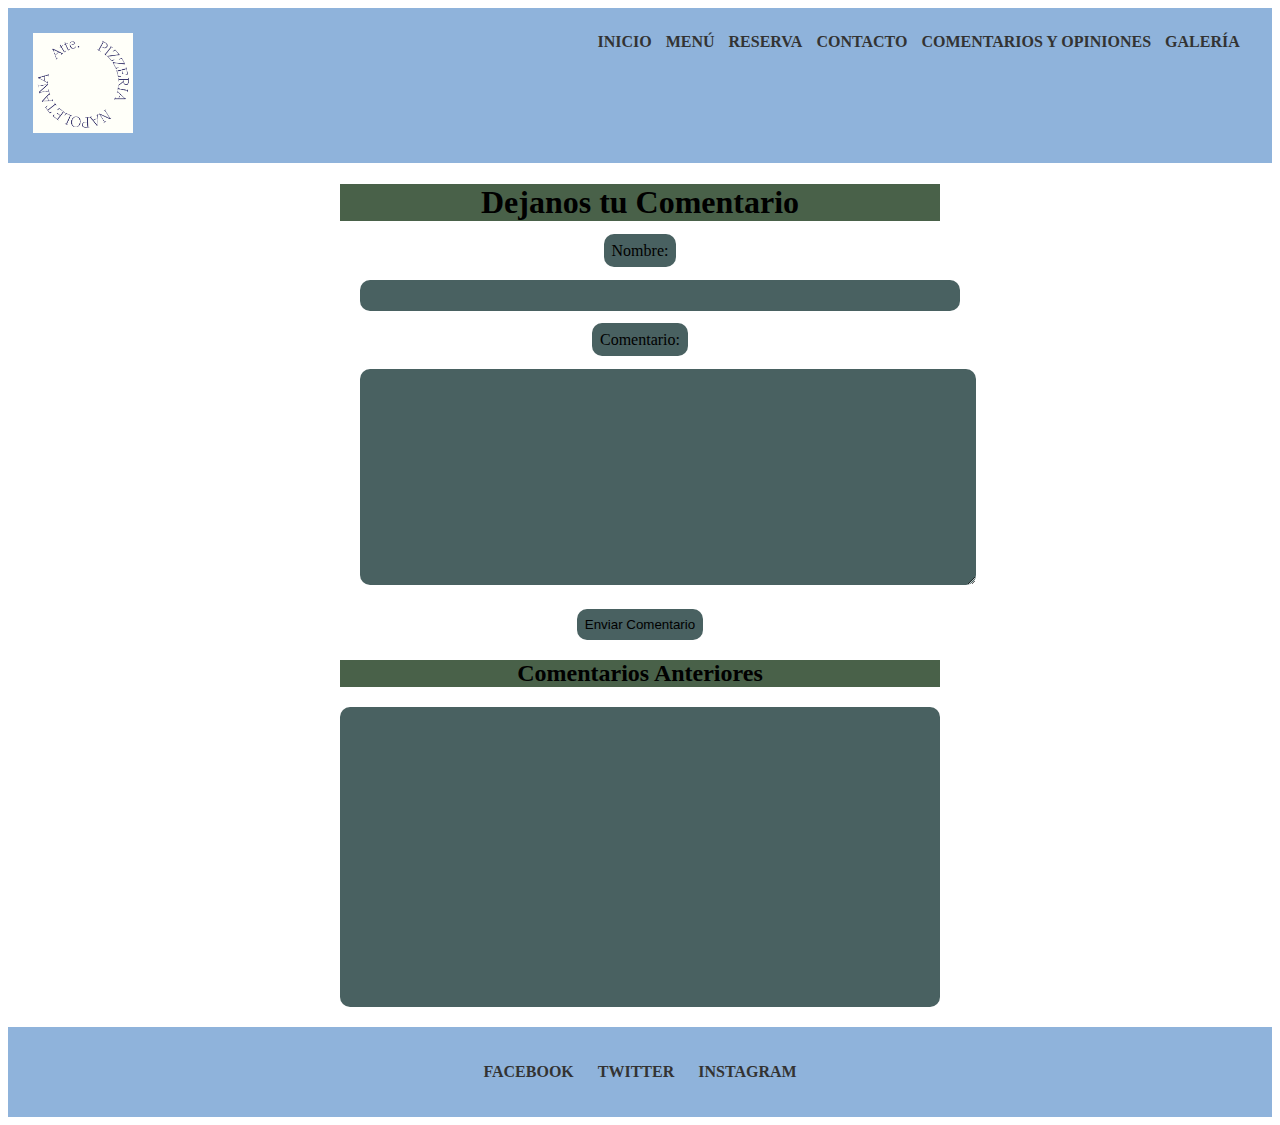
==== pages/comentarios.html @ 78928389 "primer commit" ====
<!DOCTYPE html>
<html lang="es">
<head>
    <meta charset="UTF-8">
    <meta name="viewport" content="width=device-width, initial-scale=1.0">
    <title>Comentarios del Restaurante</title>
    <link rel="stylesheet" href="../css/ejemplo.css"> <!-- Asegúrate de vincular tu archivo CSS aquí -->
</head>
<body>


    
    <header>
        <ul class="container">
            <a href="../index.html" class="logo"> <img src="/img/logo.png" alt="Logo">
            </a>
            <nav class="navbar">
                <ul>
                    <li><a href="../index.html">Inicio</a></li>
                    <li><a href="../pages/menu.html">Menú</a></li>
                    <li> <a href="../pages/reserva.html"> reserva</a> </li>
                    <li><a href="../pages/contacto.html">Contacto</a></li>
                    <li><a href="../pages/comentarios.html">Comentarios y Opiniones</a></li>
                    <li><a href="../pages/galeria.html">Galería</a></li>
                </ul>
            </nav>
        </ul>
    </header>
    


<Main class="main-comentarios"></Main>
<div class="fondo">
    <section class="comentarios">
        <h1 class="label-coment">Dejanos tu Comentario</h1>

        <form id="formulario-comentario">
            <div class="campo">
                <label for="nombre">Nombre:</label>
                <input type="text" id="nombre" name="nombre" required>
            </div>

            <div class="campo">
                <label for="comentario">Comentario:</label>
                <textarea id="comentario" name="comentario" required></textarea>
                <button type="submit">Enviar Comentario</button>
            </div>

          
        </form>
        <h2 class="label-coment">Comentarios Anteriores</h2>
        <div class="comentarios-anteriores">
            
            <!-- Aquí se mostrarían los comentarios anteriores -->
        </div>
        
    </div>
    </section>

    <!-- pie de página -->
    
    <footer>
        <ul class="redes-sociales">
            <li><a href="https://www.facebook.com/p/Atte-Pizzeria-Napoletana-100066646640590/?locale=es_ES" target="_blank">Facebook</a></li>
            <li><a href="enlace-a-tu-twitter" target="_blank">Twitter</a></li>
            <li><a href="https://www.instagram.com/attepizza/?hl=es" target="_blank">Instagram</a></li>
        </ul>
    </footer>
</body>
</html>
---- css/ejemplo.css ----
.bodyindex {
    font-family: Arial, sans-serif;
    margin: 0;
   
}

 /*    estilos del navbar*/
.container { 
    max-width: 100%;
    overflow: hidden;
    margin: 0 auto;
    padding: 2%;
    display: flex;
    justify-content: space-between;
    background-color: #4e88c7a2;
}

.logo img {
     width: 100px; 
    height: 100px; 
}

.navbar ul {
    list-style: none;
    padding: 0;
    display: flex;
}

.navbar li {
    margin: 0 7px;
}

.navbar a {
    text-transform: uppercase;
    text-decoration: none;
    color: #333;
    font-weight: bold;
}

.navbar a:hover {
    color: #ff5733; 
}
/* finzaliza estilo navbar*/






/* estilos footer*/

footer {
    background-color: #4e88c7a2;
    padding: 20px;
    text-align: center;
}

.redes-sociales {
    list-style: none;
    padding: 0;
}

.redes-sociales li {
    display: inline-block;
    margin: 0 10px; /* Espacio entre los íconos de redes sociales */
}

.redes-sociales a {
    text-transform: uppercase;
    font-weight: bold;
    text-decoration: none;
    color: #333; /* Color del texto de las redes sociales */
}


/*finaliza estilo footer*/





  .contenedor-fondo-index  {

    background-image: url(../img/fondo-inicio.jpg); 
    max-width: 100%;
    overflow: hidden; /* El div ocupará todo el ancho disponible */
    height: 100%px; /* altura de la ventana */
    background-color: #333;
    background-size: cover; /* La imagen se ajustará al tamaño del contenedor sin deformarla */
    background-position: center; /* La imagen se centrará en el contenedor */
    padding: 20px;
    display: flex;
    align-items: center;
    justify-content: center;
}
.contenedor-text-index{
    background-color: rgba(24, 54, 54, 0.438);
    width: 80% ;
    height:80% ;
    color: rgb(255, 255, 255);
}

.p-index{
        width: 100%;
        height: 100%;
        text-align: center;
        font-size: 30px;
        line-height: 1.5;
        
    }
    .p-index{
        font-family: 'Montserrat Alternates', sans-serif;
    }
    












/* Aca comienza la parte de contactos*/


.titulocont{
    text-align: center;
    font-size: 30px;
}
.titulocont span{
    color: #ff5733;
}
.containerWrap{
    background-image: url(../img/fondo\ pizzas.jpg);     
}
.containerWrap > *{
    padding: 30px ;
}
.containerWrap{
    display: grid;
    grid-template-columns: 1fr 1fr;
}
 

/* aqui damos color a las 2 secciones de formulario*/
.contactoform {
    background-color: rgba(3, 25, 37, 0.932);
    color: #fff;
}   
.contInfor{
    background-color: #000000dc;
    font-family:Arial, sans-serif;
    color: #fff;
    padding: 10 20px;
   
}
/*--------------------------------------*/


.contactoform form{
    display: grid;  
    grid-template-columns: 1/3; 

} 

.contactoform form button {
    grid-column: span 2
}

/* En esta seccion damos forma los items del formulario*/
.contactoform form button, /* seleccionamos dentro de la clase contactoform al formulario ya todos los elementos que lo pose*/
.contactoform form input,
.contactoform form textarea {
width: 85%;
padding: 18px ;
background: none;
border:none;
border-bottom: 1px solid    #ff5733;
outline: none;      

}
.contactoform form button{
    background-color: blue;
    border: none;
    border-radius: 10px;

}
.contInfor h4, .contInfor ul, .contInfor p {
    text-align: center;
    margin: 0 0 1rem 0;
    list-style: none;
}





















/*aqui comienza todos los estilos de mi seccion de menu*/

.h1-menu{
    text-align: center;
    text-shadow: 0px 3px 10px rgba(92, 79, 204, 0.877);

}
.contenedor {
    display: grid;
    grid-template-columns: 1fr 1fr;
}
.contenedor{

    background-image: url(../img/fondo.jpg); /* Ruta de tu imagen de fondo */
    background-size: cover; /* Ajusta la imagen al tamaño del viewport */
    background-repeat: no-repeat; /* Evita la repetición de la imagen */
    background-attachment: fixed; /* Fija la imagen en su posición */
    color: #fff; /* Color del texto */
   
}


.contenedor p{
    font-size: 18px; /* Tamaño del texto */
    color: white; /* Color del texto */
    text-shadow: 2px 2px 4px red; /* Sombra del texto en rojo */
    

}
.item {
    display: flex;
    justify-content: center; /* Centra horizontalmente */
    align-items: flex-start; /* Alinea en la parte superior */
    flex-direction: column; /* Apila los elementos uno encima del otro */
    text-align: center; /* Centra el texto */
}
.item img {
    max-width: 100%; 
    height: 90px; 
    width: 90px; 
    margin-bottom: 10px; 
}


.contenedor .item{
    text-align: center;
    align-items: center;
  
}
.contenedor .item ul{
    list-style: none;
    background-color: #925b5b77;
    margin: 0;
    display: inline-block;
    
}
.contenedor button{

    padding: 10px 20px;
    font-size: 16px;
    background-color: #007bff4d;
    color: #fff;
    border: none;
    border-radius: 10px;
    cursor: pointer;
    transition: background-color 0.3s, transform 0.2s;
}

.contenedor button :hover {
    background-color: #0056b3;
}

.contenedor button:active {
    transform: scale(0.95);
}








 /*de aqui comienza la seccion de reservas */
 
 .reserva{ background-image: url(../img/pizza-fondo-reserva.jpg);
    background-size: cover; /* Ajusta la imagen al tamaño del viewport */
    background-repeat: no-repeat; /* Evita la repetición de la imagen */
    background-attachment: fixed; /* Fija la imagen en su posición */
    height: 100%;
  

 }

.reserva form label
{
 display: inline;
}

 .reserva form button,
.reserva form input,
.reserva form label
{
    background-color: rgba(24, 54, 54, 0.788);
    border: none;
    outline: none;
}
.sub-reserva{
    background-color: rgba(24, 54, 54, 0.788);
}


 .reserva, .menu {

    padding: 70px;
    margin: 5px;
    border-radius: 10px;
}

label, input {
    display: block;
    margin-bottom: 10px;
    
}

  input {
    padding: 8px;
    width: 100%;
    border: 1px solid #ccc;
    border-radius: 4px;
    box-sizing: border-box;
}

input[type="submit"] {
    border: none;
    cursor: pointer;
}

ul {
    list-style-type: none;
    padding: 0;
}

li {
    margin: 10px 0;
}



/*aqui comienza la seccion de opinion y comentarios*/
.comentarios {
    max-width: 600px;
    margin: 0 auto;
    text-align: center;
    margin-bottom: 20px;
}
.fondo{
    background-image: url(../img/fondo\ comentarios.jpg);
    background-size: cover; /* Ajusta la imagen al tamaño del viewport */
    background-repeat: no-repeat; /* Evita la repetición de la imagen */
    background-attachment: fixed;
}

.campo label{
    display: inline;
}
.campo input,
.campo textarea{

margin: 20px;
}
.campo input,
.campo label,
.campo textarea
{
    background-color: rgba(24, 54, 54, 0.788);
    border: none;
    outline: none;
    width: 100%;
    padding: 8px;
    border-radius: 10px;
}

.campo textarea{
    width: 600px;
    height: 200px;
}

 .campo button{
    background-color: rgba(24, 54, 54, 0.788);
    border: none;
    outline: none;
    border-radius: 10px;
    padding: 8px;
    cursor: pointer;
    
 }
 .comentarios-anteriores{ width: 650 px; 
    height: 300px;
    background-color: rgba(24, 54, 54, 0.788); 
    border-radius: 10px; 

 }
 .label-coment{
    background-color: rgba(24, 54, 24, 0.788); 
 }




 /*aqui comienza la seccio nde galeria*/

 .card-img-top:hover {
    transform: scale(1.3); 
    z-index: 1;
}


.card {
    max-width: 600px; /* Establece el ancho máximo del contenedor */
}

.card-img-top {
    max-width: 100%; /* Las imágenes no superarán el ancho del contenedor */
    height: auto; /* Permite mantener la proporción de aspecto de la imagen */
}




 @media screen and (max-width: 600px) {
    .containerWrap{
        display: block;
    }
        
    
}
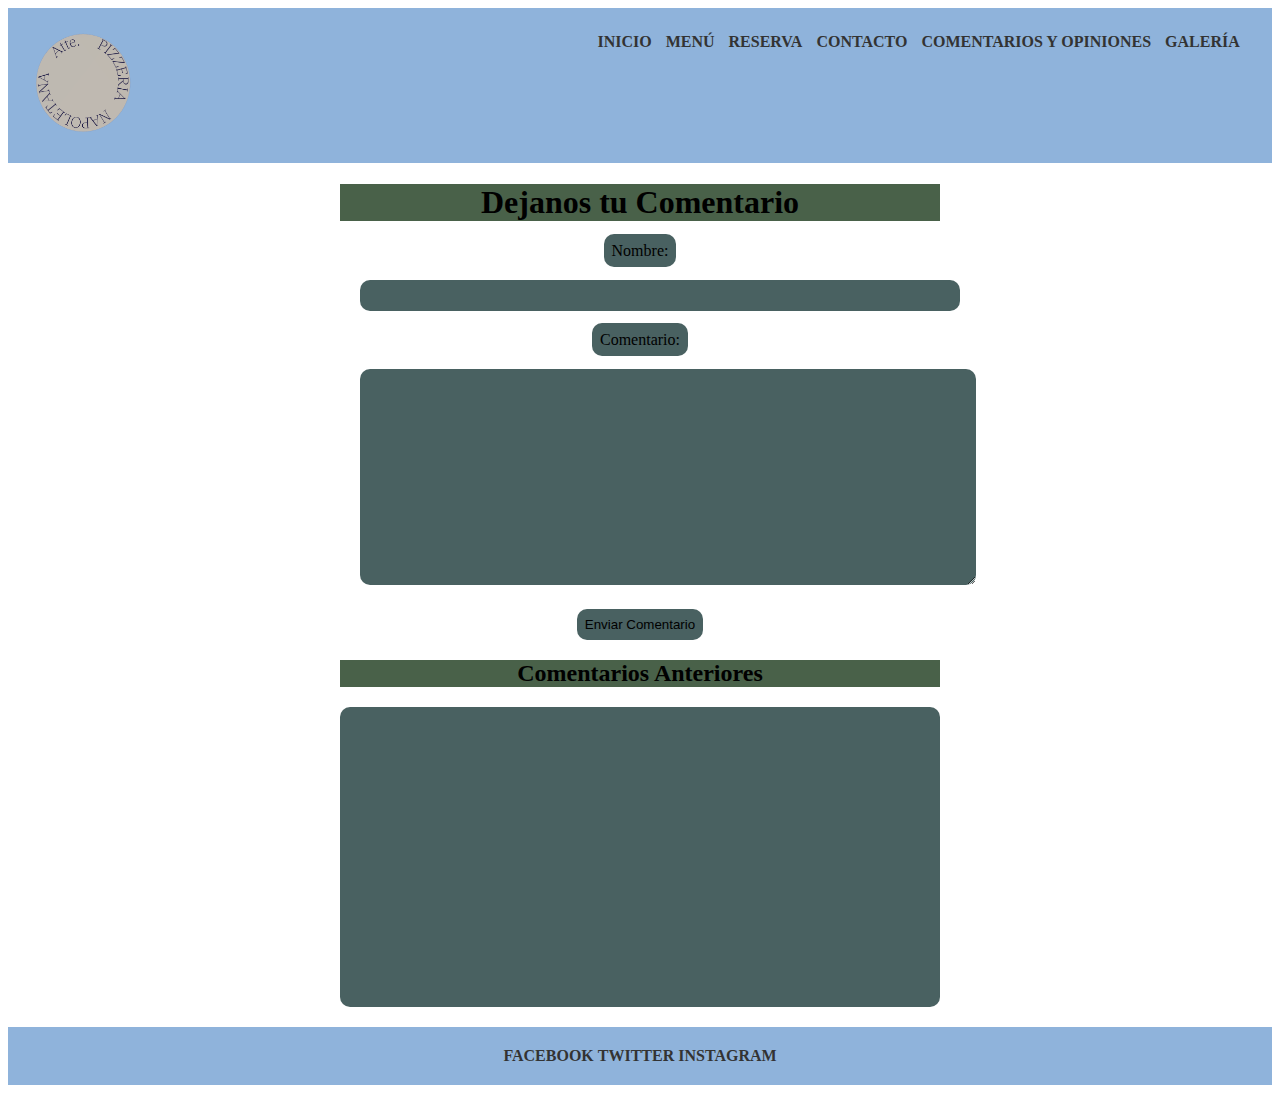
==== commit 84ff768a: "cambios en el navbar2" ====
--- a/pages/comentarios.html
+++ b/pages/comentarios.html
@@ -1,24 +1,26 @@
 <!DOCTYPE html>
-<html lang="es">
+<html lang="en">
+
 <head>
     <meta charset="UTF-8">
     <meta name="viewport" content="width=device-width, initial-scale=1.0">
     <title>Comentarios del Restaurante</title>
-    <link rel="stylesheet" href="../css/ejemplo.css"> <!-- Asegúrate de vincular tu archivo CSS aquí -->
+    <link rel="stylesheet" href="../css/ejemplo.css">
 </head>
+
 <body>
 
-
-    
     <header>
         <ul class="container">
-            <a href="../index.html" class="logo"> <img src="/img/logo.png" alt="Logo">
-            </a>
-            <nav class="navbar">
+            <a href="../index.html" class="logo"> <img src="../img/logo.png" alt="Logo"></a>
+            <input type="checkbox" id="toggle" class="checkbox-input">
+            <label for="toggle" class="menu-toggle">&#9776;</label>
+            
+            <nav class="navbarr">
                 <ul>
                     <li><a href="../index.html">Inicio</a></li>
                     <li><a href="../pages/menu.html">Menú</a></li>
-                    <li> <a href="../pages/reserva.html"> reserva</a> </li>
+                    <li> <a href="../pages/reserva.html">Reserva</a> </li>
                     <li><a href="../pages/contacto.html">Contacto</a></li>
                     <li><a href="../pages/comentarios.html">Comentarios y Opiniones</a></li>
                     <li><a href="../pages/galeria.html">Galería</a></li>
@@ -26,46 +28,40 @@
             </nav>
         </ul>
     </header>
-    
+    <main class="main-comentarios">
+        <div class="fondo">
+            <section class="comentarios">
+                <h1 class="label-coment">Dejanos tu Comentario</h1>
 
+                <form id="formulario-comentario">
+                    <div class="campo">
+                        <label for="nombre">Nombre:</label>
+                        <input type="text" id="nombre" name="nombre" required>
+                    </div>
 
-<Main class="main-comentarios"></Main>
-<div class="fondo">
-    <section class="comentarios">
-        <h1 class="label-coment">Dejanos tu Comentario</h1>
+                    <div class="campo">
+                        <label for="comentario">Comentario:</label>
+                        <textarea id="comentario" name="comentario" required></textarea>
+                        <button type="submit">Enviar Comentario</button>
+                    </div>
+                </form>
 
-        <form id="formulario-comentario">
-            <div class="campo">
-                <label for="nombre">Nombre:</label>
-                <input type="text" id="nombre" name="nombre" required>
-            </div>
+                <h2 class="label-coment">Comentarios Anteriores</h2>
+                <div class="comentarios-anteriores">
+                    <!-- Aquí se mostrarían los comentarios anteriores -->
+                </div>
 
-            <div class="campo">
-                <label for="comentario">Comentario:</label>
-                <textarea id="comentario" name="comentario" required></textarea>
-                <button type="submit">Enviar Comentario</button>
-            </div>
+            </section>
+        </div>
+     </main>
 
-          
-        </form>
-        <h2 class="label-coment">Comentarios Anteriores</h2>
-        <div class="comentarios-anteriores">
-            
-            <!-- Aquí se mostrarían los comentarios anteriores -->
-        </div>
-        
-    </div>
-    </section>
-
-    <!-- pie de página -->
-    
     <footer>
-        <ul class="redes-sociales">
-            <li><a href="https://www.facebook.com/p/Atte-Pizzeria-Napoletana-100066646640590/?locale=es_ES" target="_blank">Facebook</a></li>
-            <li><a href="enlace-a-tu-twitter" target="_blank">Twitter</a></li>
-            <li><a href="https://www.instagram.com/attepizza/?hl=es" target="_blank">Instagram</a></li>
-        </ul>
+        <nav class="redes-sociales">
+            <a href="https://www.facebook.com/p/Atte-Pizzeria-Napoletana-100066646640590/?locale=es_ES" target="_blank">Facebook</a>
+            <a href="enlace-a-tu-twitter" target="_blank">Twitter</a>
+            <a href="https://www.instagram.com/attepizza/?hl=es" target="_blank">Instagram</a>
+        </nav>
     </footer>
 </body>
+
 </html>
-
--- a/css/ejemplo.css
+++ b/css/ejemplo.css
@@ -8,7 +8,7 @@
 }
 
  /*    estilos del navbar*/
-.container { 
+ .container { 
     max-width: 100%;
     overflow: hidden;
     margin: 0 auto;
@@ -19,30 +19,44 @@
 }
 
 .logo img {
-     width: 100px; 
+    width: 100px; 
     height: 100px; 
 }
 
-.navbar ul {
+.menu-toggle {
+    display: none;
+    font-size: 30px;
+    cursor: pointer;
+}
+
+.navbarr ul {
     list-style: none;
     padding: 0;
     display: flex;
 }
 
-.navbar li {
+.navbarr li {
     margin: 0 7px;
 }
 
-.navbar a {
+.navbarr a {
     text-transform: uppercase;
     text-decoration: none;
     color: #333;
     font-weight: bold;
 }
 
-.navbar a:hover {
+.navbarr a:hover {
     color: #ff5733; 
-}
+
+
+}
+.checkbox-input {
+    display: none;
+}
+
+
+
 /* finzaliza estilo navbar*/
 
 
@@ -159,6 +173,7 @@
     font-family:Arial, sans-serif;
     color: #fff;
     padding: 10 20px;
+    text-align: center;
    
 }
 /*--------------------------------------*/
@@ -449,9 +464,31 @@
 
 
  @media screen and (max-width: 600px) {
+    .container{
+        justify-content: left;
+    }
     .containerWrap{
         display: block;
     }
         
-    
-}+   .menu-toggle {
+        display: block;
+    }
+
+    .navbarr ul {
+        display: none;
+        flex-direction: column;
+        position: absolute;
+        left:150px;
+        width: 100%;
+        background-color: #4e88c7a2;
+        border-radius: 10px;
+        
+    }
+    
+
+    #toggle:checked + .menu-toggle + .navbarr ul {
+        display: flex;
+    }
+}
+
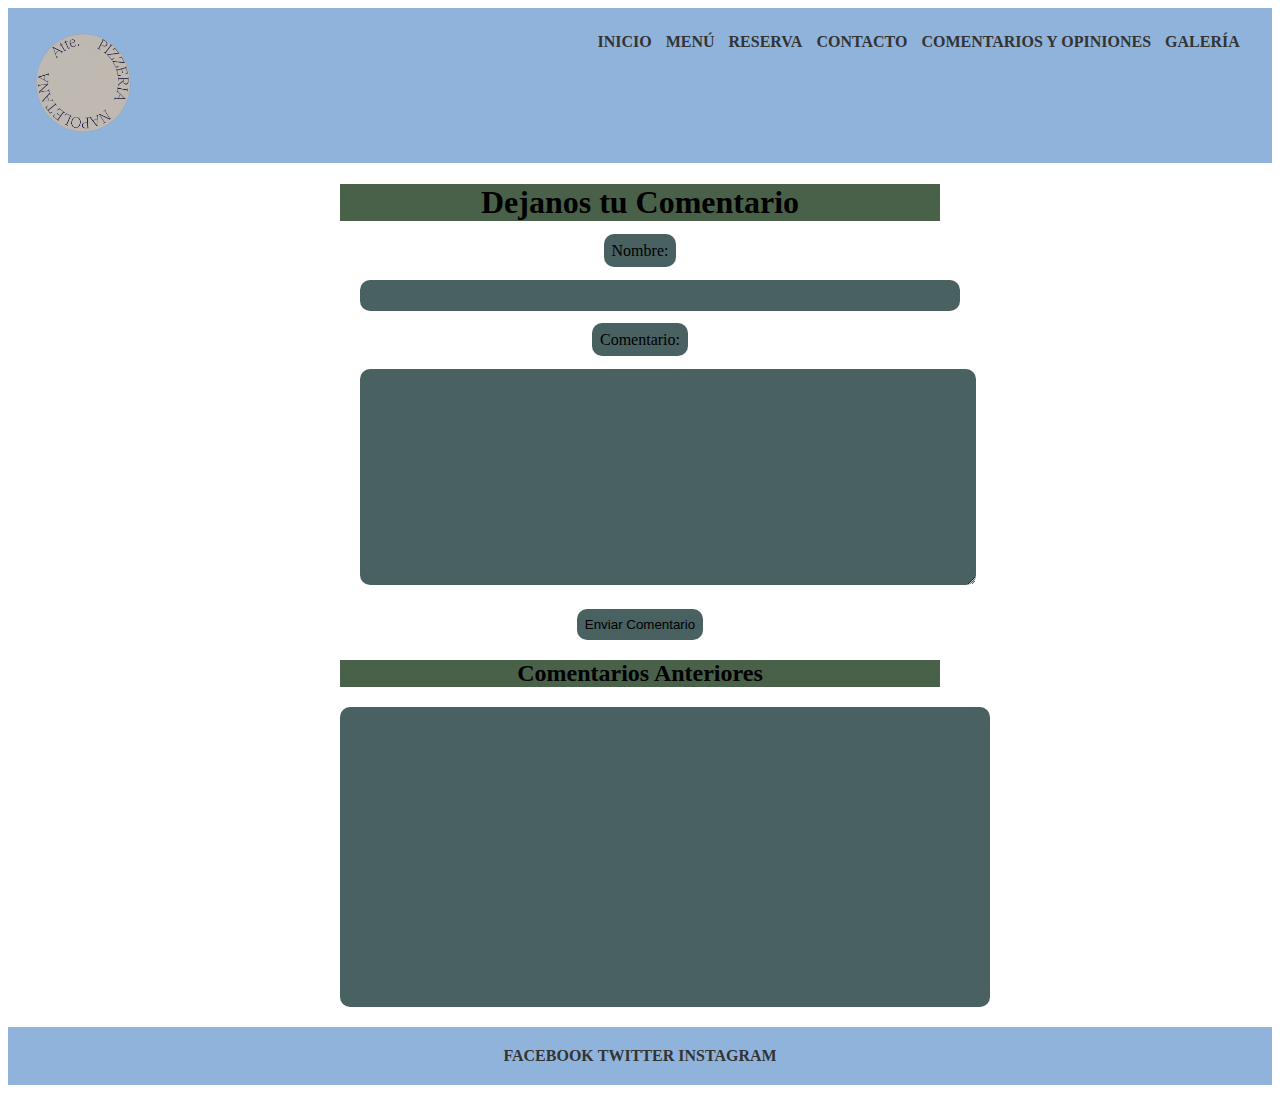
==== commit 2b2391fd: "sass agregado y animacion en logo" ====
--- a/pages/comentarios.html
+++ b/pages/comentarios.html
@@ -5,7 +5,10 @@
     <meta charset="UTF-8">
     <meta name="viewport" content="width=device-width, initial-scale=1.0">
     <title>Comentarios del Restaurante</title>
-    <link rel="stylesheet" href="../css/ejemplo.css">
+    <meta name="description" content="Comentarios y Opiniones">
+    <link rel="stylesheet" href="../sass/styles.css">
+    <meta name="keywords" content="Pizzas, Napolitanas, Napoletanas, leña,italiano">
+
 </head>
 
 <body>
@@ -19,15 +22,18 @@
             <nav class="navbarr">
                 <ul>
                     <li><a href="../index.html">Inicio</a></li>
-                    <li><a href="../pages/menu.html">Menú</a></li>
-                    <li> <a href="../pages/reserva.html">Reserva</a> </li>
-                    <li><a href="../pages/contacto.html">Contacto</a></li>
-                    <li><a href="../pages/comentarios.html">Comentarios y Opiniones</a></li>
-                    <li><a href="../pages/galeria.html">Galería</a></li>
+                    <li><a href="./menu.html">Menú</a></li>
+                    <li> <a href="./reserva.html">Reserva</a> </li>
+                    <li><a href="./contacto.html">Contacto</a></li>
+                    <li><a href="./comentarios.html">Comentarios y Opiniones</a></li>
+                    <li><a href="./galeria.html">Galería</a></li>
                 </ul>
             </nav>
         </ul>
     </header>
+    
+
+
     <main class="main-comentarios">
         <div class="fondo">
             <section class="comentarios">
@@ -53,11 +59,12 @@
 
             </section>
         </div>
-     </main>
+    </main>
 
     <footer>
         <nav class="redes-sociales">
-            <a href="https://www.facebook.com/p/Atte-Pizzeria-Napoletana-100066646640590/?locale=es_ES" target="_blank">Facebook</a>
+            <a href="https://www.facebook.com/p/Atte-Pizzeria-Napoletana-100066646640590/?locale=es_ES"
+                target="_blank">Facebook</a>
             <a href="enlace-a-tu-twitter" target="_blank">Twitter</a>
             <a href="https://www.instagram.com/attepizza/?hl=es" target="_blank">Instagram</a>
         </nav>
--- a/sass/styles.css
+++ b/sass/styles.css
@@ -0,0 +1,400 @@
+@charset "UTF-8";
+/*    estilos del navbar*/
+.container {
+  max-width: 100%;
+  overflow: hidden;
+  margin: 0 auto;
+  padding: 2%;
+  display: flex;
+  justify-content: space-between;
+  background-color: rgba(78, 136, 199, 0.6352941176);
+}
+.container .logo img {
+  width: 100px;
+  height: 100px;
+}
+.container .menu-toggle {
+  display: none;
+  font-size: 30px;
+  cursor: pointer;
+}
+.container .navbarr ul {
+  list-style: none;
+  padding: 0;
+  display: flex;
+}
+.container .navbarr li {
+  margin: 0 7px;
+}
+.container .navbarr li a {
+  text-transform: uppercase;
+  text-decoration: none;
+  color: #333;
+  font-weight: bold;
+}
+.container .navbarr li a:hover {
+  color: #ff5733;
+}
+.container .checkbox-input {
+  display: none;
+}
+
+/* Define la animación */
+@keyframes hoverAnimation {
+  0% {
+    transform: scale(1); /* Escala normal al inicio */
+    transform-origin: center; /* Punto de origen en el centro */
+  }
+  50% {
+    transform: scale(1.1) rotate(180deg); /* Escala un poco más grande y da una vuelta de 180 grados a la mitad */
+  }
+  100% {
+    transform: scale(1); /* Regresa a la escala normal al final */
+  }
+}
+/* Aplica la animación al hacer hover */
+.logo:hover {
+  animation: hoverAnimation 0.5s forwards; /* La animación dura 0.5 segundos y se queda en el estado final (forwards) */
+}
+
+/* finzaliza estilo navbar*/
+/* estilos footer*/
+footer {
+  background-color: rgba(78, 136, 199, 0.6352941176);
+  padding: 20px;
+  text-align: center;
+}
+footer .redes-sociales {
+  list-style: none;
+  padding: 0;
+}
+footer .redes-sociales li {
+  display: inline-block;
+  margin: 0 10px; /* Espacio entre los íconos de redes sociales */
+}
+footer .redes-sociales a {
+  text-transform: uppercase;
+  font-weight: bold;
+  text-decoration: none;
+  color: #333; /* Color del texto de las redes sociales */
+}
+
+/*finaliza estilo footer*/
+/*index estilos*/
+.contenedor-fondo-index {
+  background-image: url(../img/fondo-inicio.jpg);
+  max-width: 100%;
+  overflow: hidden; /* El div ocupará todo el ancho disponible */
+  height: 100% px; /* altura de la ventana */
+  background-color: #333;
+  background-size: cover; /* La imagen se ajustará al tamaño del contenedor sin deformarla */
+  background-position: center; /* La imagen se centrará en el contenedor */
+  padding: 20px;
+  display: flex;
+  align-items: center;
+  justify-content: center;
+}
+.contenedor-fondo-index .contenedor-text-index {
+  background-color: rgba(24, 54, 54, 0.438);
+  width: 80%;
+  height: 80%;
+  color: rgb(255, 255, 255);
+}
+.contenedor-fondo-index .contenedor-text-index .p-index {
+  width: 100%;
+  height: 100%;
+  text-align: center;
+  font-size: 30px;
+  line-height: 1.5;
+  font-family: "Montserrat Alternates", sans-serif;
+}
+
+/*fin estilos index*/
+/* Aca comienza la parte de contactos*/
+.titulocont {
+  text-align: center;
+  font-size: 30px;
+}
+.titulocont span {
+  color: #ff5733;
+}
+
+.containerWrap {
+  background-image: url(../img/fondo\ pizzas.jpg);
+  display: grid;
+  grid-template-columns: 1fr 1fr;
+}
+.containerWrap > * {
+  padding: 30px;
+}
+
+/* aqui damos color a las 2 secciones de formulario*/
+.contactoform {
+  background-color: rgba(3, 25, 37, 0.932);
+  color: #fff;
+}
+.contactoform form {
+  display: grid;
+  grid-template-columns: 1/3;
+}
+.contactoform form button {
+  grid-column: span 2;
+}
+.contactoform form button,
+.contactoform form input,
+.contactoform form textarea {
+  width: 85%;
+  padding: 18px;
+  background: none;
+  border: none;
+  border-bottom: 1px solid #ff5733;
+  outline: none;
+}
+.contactoform form button {
+  background-color: blue;
+  border: none;
+  border-radius: 10px;
+}
+
+.contInfor {
+  background-color: rgba(0, 0, 0, 0.862745098);
+  font-family: Arial, sans-serif;
+  color: #fff;
+  padding: 10 20px;
+  text-align: center;
+}
+.contInfor h4, .contInfor ul, .contInfor p {
+  text-align: center;
+  margin: 0 0 1rem 0;
+  list-style: none;
+}
+
+/* Aquí comienza todos los estilos de mi sección de menu */
+.h1-menu {
+  text-align: center;
+  text-shadow: 0px 3px 10px rgba(92, 79, 204, 0.877);
+}
+
+.contenedor {
+  display: grid;
+  grid-template-columns: 1fr 1fr;
+}
+.contenedor {
+  background-image: url(../img/fondo.jpg); /* Ruta de tu imagen de fondo */
+  background-size: cover; /* Ajusta la imagen al tamaño del viewport */
+  background-repeat: no-repeat; /* Evita la repetición de la imagen */
+  background-attachment: fixed; /* Fija la imagen en su posición */
+  color: #fff; /* Color del texto */
+}
+.contenedor p {
+  font-size: 18px; /* Tamaño del texto */
+  color: white; /* Color del texto */
+  text-shadow: 2px 2px 4px red; /* Sombra del texto en rojo */
+}
+.contenedor .item {
+  display: flex;
+  justify-content: center; /* Centra horizontalmente */
+  align-items: flex-start; /* Alinea en la parte superior */
+  flex-direction: column; /* Apila los elementos uno encima del otro */
+  text-align: center; /* Centra el texto */
+}
+.contenedor .item img {
+  max-width: 100%;
+  height: 90px;
+  width: 90px;
+  margin-bottom: 10px;
+}
+.contenedor .item ul {
+  list-style: none;
+  background-color: rgba(146, 91, 91, 0.4666666667);
+  margin: 0;
+  display: inline-block;
+  padding: 0 20px; /* Agregado el estilo de padding */
+}
+.contenedor .item ul li {
+  margin: 10px 0; /* Agregado el estilo de margen */
+}
+.contenedor .item {
+  text-align: center;
+  align-items: center;
+}
+.contenedor .item ul {
+  list-style: none;
+  background-color: rgba(146, 91, 91, 0.4666666667);
+  margin: 0;
+  display: inline-block;
+  padding: 0 20px; /* Agregado el estilo de padding */
+}
+.contenedor .item ul li {
+  margin: 10px 0; /* Agregado el estilo de margen */
+}
+.contenedor button {
+  padding: 10px 20px;
+  font-size: 16px;
+  background-color: rgba(0, 123, 255, 0.3019607843);
+  color: #fff;
+  border: none;
+  border-radius: 10px;
+  cursor: pointer;
+  transition: background-color 0.3s, transform 0.2s;
+}
+.contenedor button:hover {
+  background-color: #0056b3;
+}
+.contenedor button:active {
+  transform: scale(0.95);
+}
+
+/*de aqui comienza la seccion de reservas */
+.reserva {
+  background-image: url(../img/pizza-fondo-reserva.jpg);
+  background-size: cover; /* Ajusta la imagen al tamaño del viewport */
+  background-repeat: no-repeat; /* Evita la repetición de la imagen */
+  background-attachment: fixed; /* Fija la imagen en su posición */
+  height: 100%;
+}
+
+.reserva form label {
+  display: inline;
+}
+
+.reserva form button,
+.reserva form input,
+.reserva form label {
+  background-color: rgba(24, 54, 54, 0.788);
+  border: none;
+  outline: none;
+}
+
+.sub-reserva {
+  background-color: rgba(24, 54, 54, 0.788);
+}
+
+.reserva,
+.menu {
+  padding: 70px;
+  margin: 5px;
+  border-radius: 10px;
+}
+
+label,
+input {
+  display: block;
+  margin-bottom: 10px;
+}
+
+input {
+  padding: 8px;
+  width: 100%;
+  border: 1px solid #ccc;
+  border-radius: 4px;
+  box-sizing: border-box;
+}
+input[type=submit] {
+  border: none;
+  cursor: pointer;
+}
+
+ul {
+  list-style-type: none;
+  padding: 0;
+}
+ul li {
+  margin: 10px 0;
+}
+
+/*aqui comienza la seccion de opinion y comentarios*/
+.comentarios {
+  max-width: 600px;
+  margin: 0 auto;
+  text-align: center;
+  margin-bottom: 20px;
+}
+
+.fondo {
+  background-image: url(../img/fondo\ comentarios.jpg);
+  background-size: cover; /* Ajusta la imagen al tamaño del viewport */
+  background-repeat: no-repeat; /* Evita la repetición de la imagen */
+  background-attachment: fixed;
+}
+
+.campo label {
+  display: inline;
+}
+.campo input,
+.campo textarea {
+  margin: 20px;
+}
+.campo input,
+.campo label,
+.campo textarea {
+  background-color: rgba(24, 54, 54, 0.788);
+  border: none;
+  outline: none;
+  width: 100%;
+  padding: 8px;
+  border-radius: 10px;
+}
+.campo textarea {
+  width: 600px;
+  height: 200px;
+}
+.campo button {
+  background-color: rgba(24, 54, 54, 0.788);
+  border: none;
+  outline: none;
+  border-radius: 10px;
+  padding: 8px;
+  cursor: pointer;
+}
+
+.comentarios-anteriores {
+  width: 650px;
+  height: 300px;
+  background-color: rgba(24, 54, 54, 0.788);
+  border-radius: 10px;
+}
+
+.label-coment {
+  background-color: rgba(24, 54, 24, 0.788);
+}
+
+/*aqui comienza la seccio nde galeria*/
+.card-img-top:hover {
+  transform: scale(1.3);
+  z-index: 1;
+}
+
+.card {
+  max-width: 600px; /* Establece el ancho máximo del contenedor */
+}
+
+.card-img-top {
+  max-width: 100%; /* Las imágenes no superarán el ancho del contenedor */
+  height: auto; /* Permite mantener la proporción de aspecto de la imagen */
+}
+
+/*fin estilo galeria*/
+@media screen and (max-width: 600px) {
+  .container {
+    justify-content: left;
+  }
+  .containerWrap {
+    display: block;
+  }
+  .menu-toggle {
+    display: block;
+  }
+  .navbarr ul {
+    display: none;
+    flex-direction: column;
+    position: absolute;
+    left: 150px;
+    width: 100%;
+    background-color: rgba(78, 136, 199, 0.6352941176);
+    border-radius: 10px;
+  }
+  #toggle:checked + .menu-toggle + .navbarr ul {
+    display: flex;
+  }
+}/*# sourceMappingURL=styles.css.map */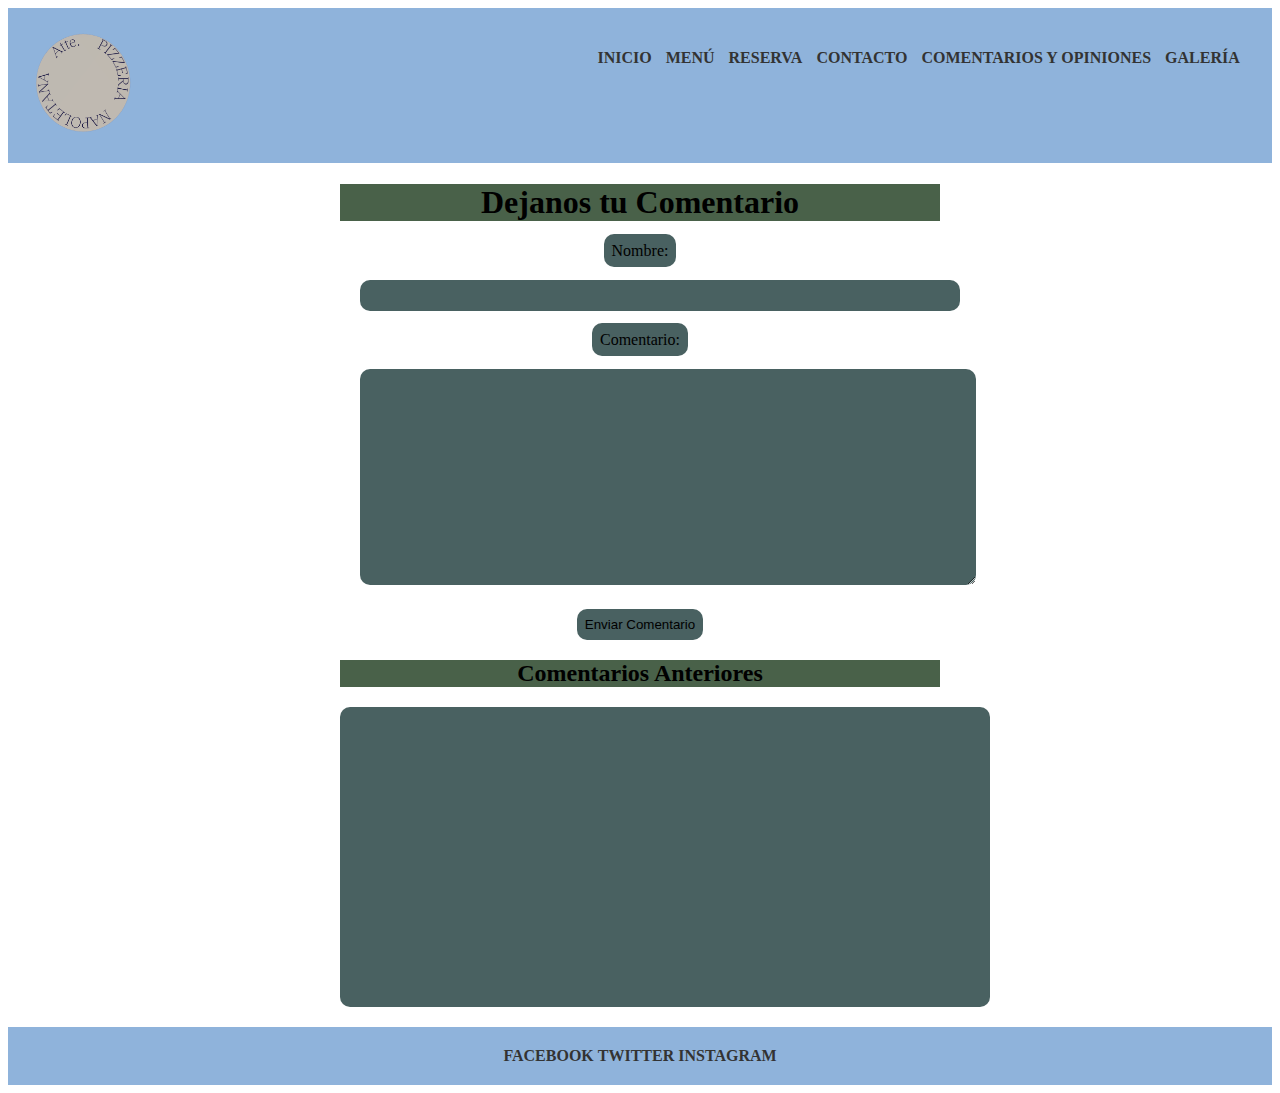
==== commit 5370c65c: "cambios para proyecto final" ====
--- a/pages/comentarios.html
+++ b/pages/comentarios.html
@@ -4,9 +4,10 @@
 <head>
     <meta charset="UTF-8">
     <meta name="viewport" content="width=device-width, initial-scale=1.0">
-    <title>Comentarios del Restaurante</title>
-    <meta name="description" content="Comentarios y Opiniones">
-    <link rel="stylesheet" href="../sass/styles.css">
+    <link rel="stylesheet" href="../css/ejemplo.css">
+
+    <title>Experiencias de Nuestros Comensales</title>
+    <meta name="description" content="Descubre lo que dicen nuestros clientes sobre su experiencia en nuestra pizzería. Comentarios auténticos que reflejan la calidad y sabor que ofrecemos. ¡Conoce sus opiniones!">
     <meta name="keywords" content="Pizzas, Napolitanas, Napoletanas, leña,italiano">
 
 </head>
@@ -14,8 +15,8 @@
 <body>
 
     <header>
-        <ul class="container">
-            <a href="../index.html" class="logo"> <img src="../img/logo.png" alt="Logo"></a>
+        <div class="container">
+            <a href="../index.html" class="logo"> <img src="../img/logo.png" alt="Logo de atte pizzeria napoletana"></a>
             <input type="checkbox" id="toggle" class="checkbox-input">
             <label for="toggle" class="menu-toggle">&#9776;</label>
             
@@ -29,8 +30,10 @@
                     <li><a href="./galeria.html">Galería</a></li>
                 </ul>
             </nav>
-        </ul>
+        </div>
     </header>
+    
+    
     
 
 
--- a/css/ejemplo.css
+++ b/css/ejemplo.css
@@ -0,0 +1,419 @@
+@charset "UTF-8";
+/*    estilos del navbar*/
+.logo:hover {
+  animation: hoverAnimation 0.5s forwards;
+}
+
+.container {
+  max-width: 100%;
+  overflow: hidden;
+  margin: 0 auto;
+  padding: 2%;
+  display: flex;
+  justify-content: space-between;
+  background-color: rgba(78, 136, 199, 0.6352941176);
+}
+
+.logo img {
+  width: 100px;
+  height: 100px;
+}
+
+.menu-toggle {
+  font-size: 30px;
+  cursor: pointer;
+  display: none;
+}
+
+.navbarr ul {
+  list-style: none;
+  padding: 0;
+  display: flex;
+}
+
+.navbarr li {
+  margin: 0 7px;
+}
+
+.navbarr li a {
+  text-transform: uppercase;
+  text-decoration: none;
+  color: #333;
+  font-weight: bold;
+}
+
+.navbarr li a:hover {
+  color: #ff5733;
+}
+
+.checkbox-input {
+  display: none;
+}
+
+/* Define la animación */
+@keyframes rotateAndReverse {
+  0% {
+    transform: rotate(0deg);
+  }
+  50% {
+    transform: rotate(360deg);
+  }
+  100% {
+    transform: rotate(0deg);
+  }
+}
+/* Aplica la animación al hacer hover */
+.logo:hover img {
+  animation: rotateAndReverse 0.5s linear;
+}
+
+/* finzaliza estilo navbar*/
+/* estilos footer*/
+footer {
+  background-color: rgba(78, 136, 199, 0.6352941176);
+  padding: 20px;
+  text-align: center;
+}
+footer .redes-sociales {
+  list-style: none;
+  padding: 0;
+}
+footer .redes-sociales li {
+  display: inline-block;
+  margin: 0 10px; /* Espacio entre los íconos de redes sociales */
+}
+footer .redes-sociales a {
+  text-transform: uppercase;
+  font-weight: bold;
+  text-decoration: none;
+  color: #333; /* Color del texto de las redes sociales */
+}
+
+/*finaliza estilo footer*/
+/*index estilos*/
+.contenedor-fondo-index {
+  background-image: url(../img/fondo-inicio.jpg);
+  max-width: 100%;
+  overflow: hidden; /* El div ocupará todo el ancho disponible */
+  height: 100% px; /* altura de la ventana */
+  background-color: #333;
+  background-size: cover; /* La imagen se ajustará al tamaño del contenedor sin deformarla */
+  background-position: center; /* La imagen se centrará en el contenedor */
+  padding: 20px;
+  display: flex;
+  align-items: center;
+  justify-content: center;
+}
+.contenedor-fondo-index .contenedor-text-index {
+  background-color: rgba(24, 54, 54, 0.438);
+  width: 80%;
+  height: 80%;
+  color: rgb(255, 255, 255);
+}
+.contenedor-fondo-index .contenedor-text-index .p-index {
+  width: 100%;
+  height: 100%;
+  text-align: center;
+  font-size: 30px;
+  line-height: 1.5;
+  font-family: "Montserrat Alternates", sans-serif;
+}
+
+/*fin estilos index*/
+/* Aca comienza la parte de contactos*/
+.titulocont {
+  text-align: center;
+  font-size: 30px;
+}
+.titulocont span {
+  color: #ff5733;
+}
+
+.containerWrap {
+  background-image: url(../img/fondo\ pizzas.jpg);
+  display: grid;
+  grid-template-columns: 1fr 1fr;
+}
+.containerWrap > * {
+  padding: 30px;
+}
+
+/* aqui damos color a las 2 secciones de formulario*/
+.contactoform {
+  background-color: rgba(3, 25, 37, 0.932);
+  color: #fff;
+}
+.contactoform form {
+  display: grid;
+  grid-template-columns: 1/3;
+}
+.contactoform form button {
+  grid-column: span 2;
+}
+.contactoform form button,
+.contactoform form input,
+.contactoform form textarea {
+  width: 85%;
+  padding: 18px;
+  background: none;
+  border: none;
+  border-bottom: 1px solid #ff5733;
+  outline: none;
+}
+.contactoform form button {
+  background-color: blue;
+  border: none;
+  border-radius: 10px;
+}
+
+.contInfor {
+  background-color: rgba(0, 0, 0, 0.862745098);
+  font-family: Arial, sans-serif;
+  color: #fff;
+  padding: 10 20px;
+  text-align: center;
+}
+.contInfor h4, .contInfor ul, .contInfor p {
+  text-align: center;
+  margin: 0 0 1rem 0;
+  list-style: none;
+}
+
+/* Aquí comienza todos los estilos de mi sección de menu */
+
+
+.titulopizza {
+  display: block;
+  text-align: center;
+  background-color: #0056b3;
+  margin: 0;
+  padding: 5px 10px;
+  border-radius: 5px;
+  box-shadow: 0 0 10px red, 0 0 20px green, 0 0 30px blue; /* Ajusta los colores y valores según lo necesites */
+}
+
+
+.contenedor {
+  display: grid;
+  grid-template-columns: 1fr 1fr;
+}
+.contenedor {
+  background-image: url(../img/fondo.jpg); /* Ruta de tu imagen de fondo */
+  background-size: cover; /* Ajusta la imagen al tamaño del viewport */
+  background-repeat: no-repeat; /* Evita la repetición de la imagen */
+  background-attachment: fixed; /* Fija la imagen en su posición */
+  color: #fff; /* Color del texto */
+}
+.contenedor p {
+  font-size: 18px; /* Tamaño del texto */
+  color: white; /* Color del texto */
+  text-shadow: 2px 2px 4px red; /* Sombra del texto en rojo */
+}
+.contenedor .item {
+  display: flex;
+  justify-content: center; /* Centra horizontalmente */
+  align-items: flex-start; /* Alinea en la parte superior */
+  flex-direction: column; /* Apila los elementos uno encima del otro */
+  text-align: center; /* Centra el texto */
+}
+.contenedor .item img {
+  max-width: 100%;
+  height: 90px;
+  width: 90px;
+  margin-bottom: 10px;
+}
+.contenedor .item ul {
+  list-style: none;
+  background-color: rgba(146, 91, 91, 0.4666666667);
+  margin: 0;
+  display: inline-block;
+  padding: 0 20px; /* Agregado el estilo de padding */
+}
+.contenedor .item ul li {
+  margin: 10px 0; /* Agregado el estilo de margen */
+}
+.contenedor .item {
+  text-align: center;
+  align-items: center;
+}
+.contenedor .item ul {
+  list-style: none;
+  background-color: rgba(146, 91, 91, 0.4666666667);
+  margin: 0;
+  display: inline-block;
+  padding: 0 20px; /* Agregado el estilo de padding */
+}
+.contenedor .item ul li {
+  margin: 10px 0; /* Agregado el estilo de margen */
+}
+.contenedor button {
+  padding: 10px 20px;
+  font-size: 16px;
+  background-color: rgba(0, 123, 255, 0.3019607843);
+  color: #fff;
+  border: none;
+  border-radius: 10px;
+  cursor: pointer;
+  transition: background-color 0.3s, transform 0.2s;
+}
+.contenedor button:hover {
+  background-color: #0056b3;
+}
+.contenedor button:active {
+  transform: scale(0.95);
+}
+
+/*de aqui comienza la seccion de reservas */
+.reserva {
+  background-image: url(../img/pizza-fondo-reserva.jpg);
+  background-size: cover; /* Ajusta la imagen al tamaño del viewport */
+  background-repeat: no-repeat; /* Evita la repetición de la imagen */
+  background-attachment: fixed; /* Fija la imagen en su posición */
+  height: 100%;
+}
+
+.reserva form label {
+  display: inline;
+}
+
+.reserva form button,
+.reserva form input,
+.reserva form label {
+  background-color: rgba(24, 54, 54, 0.788);
+  border: none;
+  outline: none;
+}
+
+.sub-reserva {
+  background-color: rgba(24, 54, 54, 0.788);
+}
+
+.reserva,
+.menu {
+  padding: 70px;
+  margin: 5px;
+  border-radius: 10px;
+}
+
+label,
+input {
+  display: block;
+  margin-bottom: 10px;
+}
+
+input {
+  padding: 8px;
+  width: 100%;
+  border: 1px solid #ccc;
+  border-radius: 4px;
+  box-sizing: border-box;
+}
+input[type=submit] {
+  border: none;
+  cursor: pointer;
+}
+
+ul {
+  list-style-type: none;
+  padding: 0;
+}
+ul li {
+  margin: 10px 0;
+}
+
+/*aqui comienza la seccion de opinion y comentarios*/
+.comentarios {
+  max-width: 600px;
+  margin: 0 auto;
+  text-align: center;
+  margin-bottom: 20px;
+}
+
+.fondo {
+  background-image: url(../img/fondo\ comentarios.jpg);
+  background-size: cover; /* Ajusta la imagen al tamaño del viewport */
+  background-repeat: no-repeat; /* Evita la repetición de la imagen */
+  background-attachment: fixed;
+}
+
+.campo label {
+  display: inline;
+}
+.campo input,
+.campo textarea {
+  margin: 20px;
+}
+.campo input,
+.campo label,
+.campo textarea {
+  background-color: rgba(24, 54, 54, 0.788);
+  border: none;
+  outline: none;
+  width: 100%;
+  padding: 8px;
+  border-radius: 10px;
+}
+.campo textarea {
+  width: 600px;
+  height: 200px;
+}
+.campo button {
+  background-color: rgba(24, 54, 54, 0.788);
+  border: none;
+  outline: none;
+  border-radius: 10px;
+  padding: 8px;
+  cursor: pointer;
+}
+
+.comentarios-anteriores {
+  width: 650px;
+  height: 300px;
+  background-color: rgba(24, 54, 54, 0.788);
+  border-radius: 10px;
+}
+
+.label-coment {
+  background-color: rgba(24, 54, 24, 0.788);
+}
+
+/*aqui comienza la seccio nde galeria*/
+.card-img-top:hover {
+  transform: scale(1.3);
+  z-index: 1;
+}
+
+.card {
+  max-width: 600px; /* Establece el ancho máximo del contenedor */
+}
+
+.card-img-top {
+  max-width: 100%; /* Las imágenes no superarán el ancho del contenedor */
+  height: auto; /* Permite mantener la proporción de aspecto de la imagen */
+}
+
+/*fin estilo galeria*/
+@media screen and (max-width: 600px) {
+  .container {
+    justify-content: left;
+  }
+  .containerWrap {
+    display: block;
+  }
+  .menu-toggle {
+    display: block;
+  }
+  .navbarr ul {
+    display: none;
+    flex-direction: column;
+    position: absolute;
+    left: 150px;
+    max-width: 50%;
+    overflow: hidden;
+    background-color: rgba(78, 136, 199, 0.6352941176);
+    border-radius: 10px;
+  }
+  #toggle:checked + .menu-toggle + .navbarr ul {
+    display: flex;
+  }
+}/*# sourceMappingURL=styles.css.map */